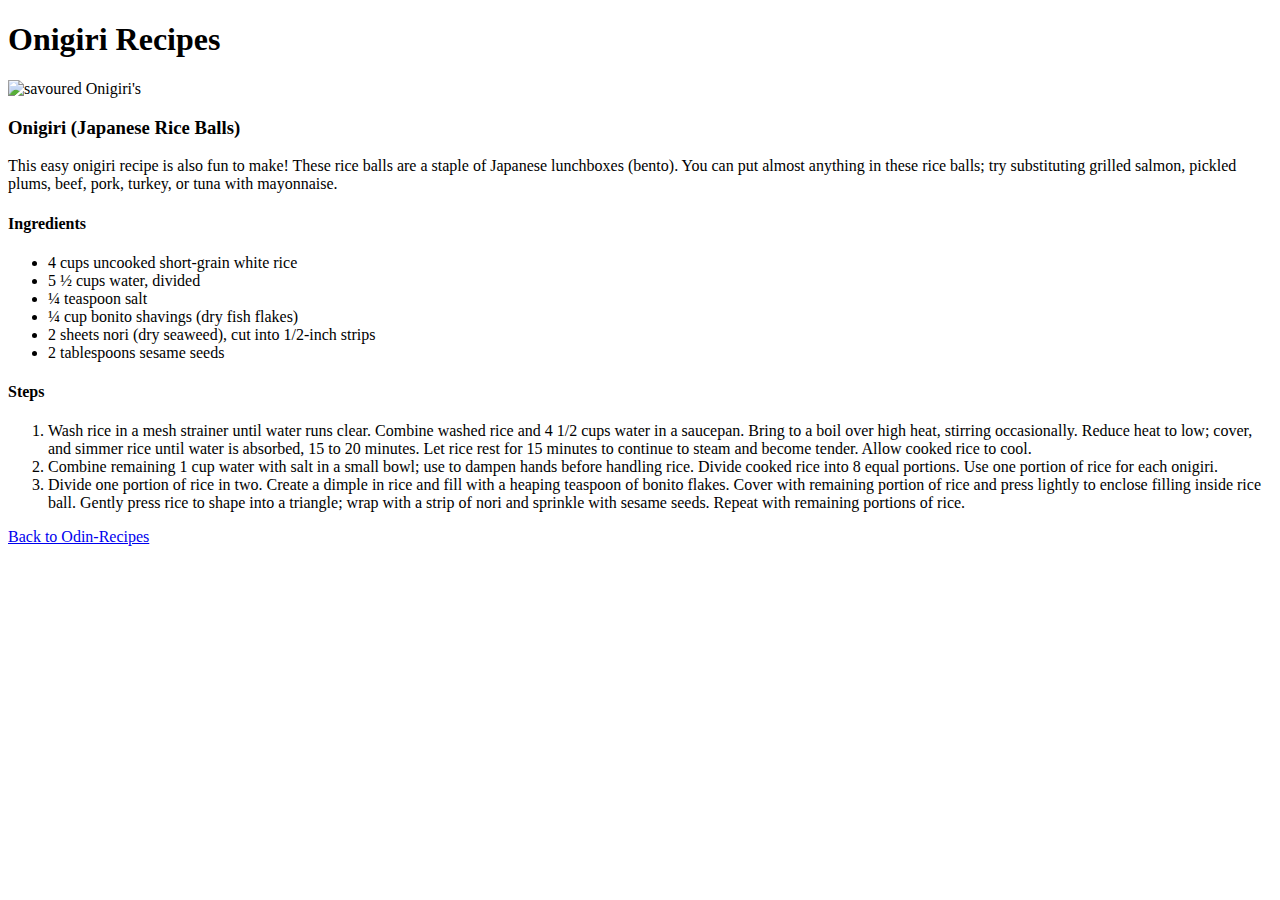
==== recipes/onigiri.html @ bfdc3080 "project finish" ====
<!DOCTYPE html>
<html>

    <head>
        <meta charset="UTF-8">
        <title>Onigiri</title>
    </head>


    <body>

        <h1>Onigiri Recipes</h1>

            <img src="https://www.allrecipes.com/thmb/xgXBatx9NprfI5LWZzrc4PAObyU=/750x0/filters:no_upscale():max_bytes(150000):strip_icc():format(webp)/140422-onigiri-japanese-rice-balls-ddmfs-Beauty-3x4-1-aa650c90910247d086e22c57b8402367.jpg" alt="savoured Onigiri's">

        <h3>Onigiri (Japanese Rice Balls)</h3>

            <p>This easy onigiri recipe is also fun to make! These rice balls are a staple of 
            Japanese lunchboxes (bento). You can put almost anything in these rice balls; 
            try substituting grilled salmon, pickled plums, beef, pork, turkey, 
            or tuna with mayonnaise. </p>

        <h4>Ingredients</h4>

            <ul>

                <li>4 cups uncooked short-grain white rice</li>
                <li>5 ½ cups water, divided</li>
                <li>¼ teaspoon salt</li>
                <li>¼ cup bonito shavings (dry fish flakes)</li>
                <li>2 sheets nori (dry seaweed), cut into 1/2-inch strips</li>
                <li>2 tablespoons sesame seeds</li>

            </ul>

        <h4>Steps</h4>

            <ol>

                <li>Wash rice in a mesh strainer until water runs clear. Combine washed rice and 4 1/2 
                    cups water in a saucepan. Bring to a boil over high heat, stirring occasionally. 
                    Reduce heat to low; cover, and simmer rice until water is absorbed, 15 to 20 minutes. 
                    Let rice rest for 15 minutes to continue to steam and become tender. 
                    Allow cooked rice to cool.</li>
                <li>Combine remaining 1 cup water with salt in a small bowl; use to dampen hands before 
                    handling rice. Divide cooked rice into 8 equal portions. Use one portion of rice for 
                    each onigiri.</li>
                <li>Divide one portion of rice in two. Create a dimple in rice and fill with a heaping 
                    teaspoon of bonito flakes. Cover with remaining portion of rice and press lightly 
                    to enclose filling inside rice ball. Gently press rice to shape into a triangle; 
                    wrap with a strip of nori and sprinkle with sesame seeds. Repeat with remaining 
                    portions of rice.</li>

            </ol>

            <a href="../index.html">Back to Odin-Recipes</a>

    </body>



</html>
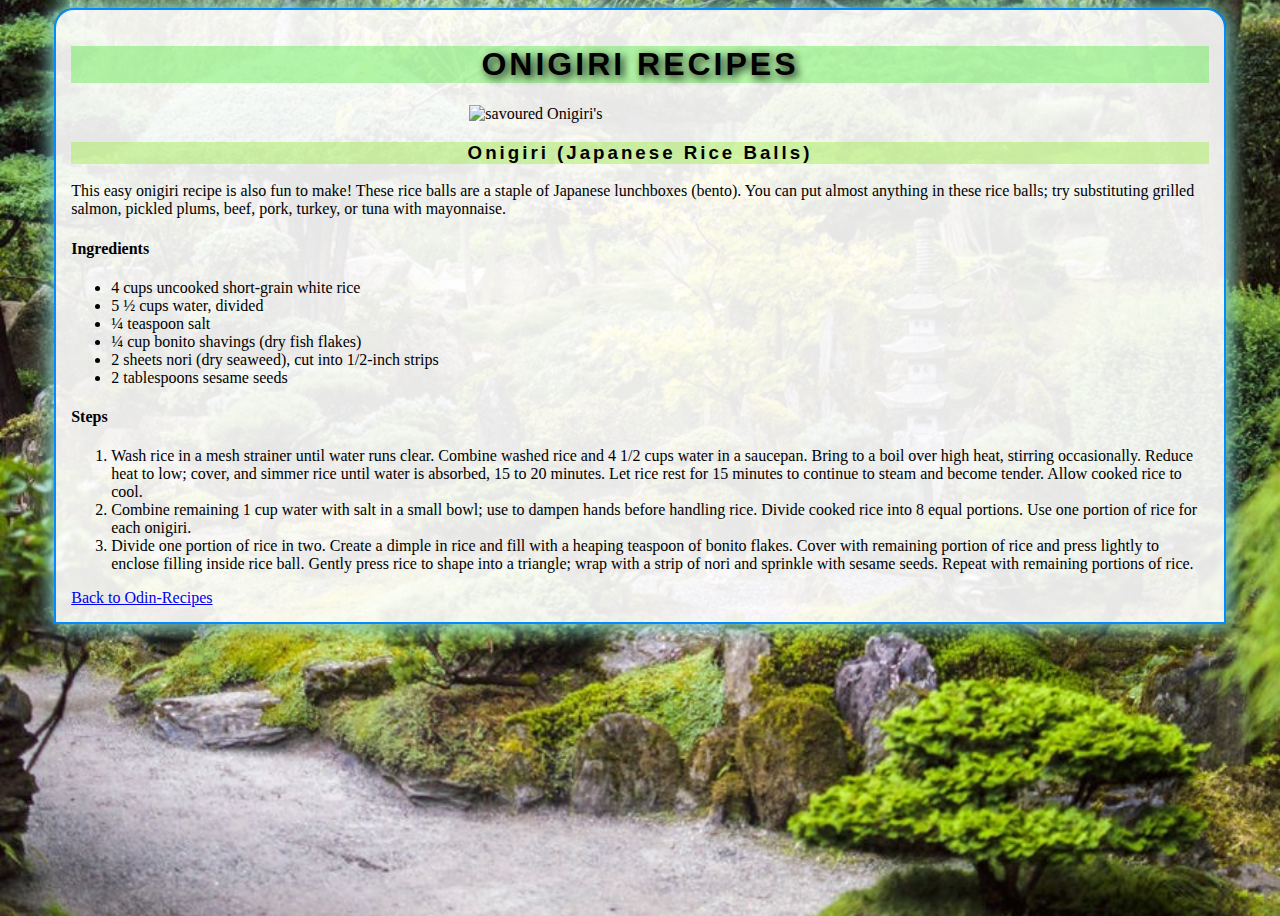
==== commit b5f04d23: "add's a style for all html files using css code" ====
--- a/recipes/onigiri.html
+++ b/recipes/onigiri.html
@@ -4,23 +4,27 @@
     <head>
         <meta charset="UTF-8">
         <title>Onigiri</title>
+        <link rel="stylesheet" href="../style.css">
     </head>
 
 
-    <body>
+    <body id="onigiri">
+
+        <main>
 
         <h1>Onigiri Recipes</h1>
 
             <img src="https://www.allrecipes.com/thmb/xgXBatx9NprfI5LWZzrc4PAObyU=/750x0/filters:no_upscale():max_bytes(150000):strip_icc():format(webp)/140422-onigiri-japanese-rice-balls-ddmfs-Beauty-3x4-1-aa650c90910247d086e22c57b8402367.jpg" alt="savoured Onigiri's">
 
-        <h3>Onigiri (Japanese Rice Balls)</h3>
+         
+            <h3>Onigiri (Japanese Rice Balls)</h3>
 
-            <p>This easy onigiri recipe is also fun to make! These rice balls are a staple of 
-            Japanese lunchboxes (bento). You can put almost anything in these rice balls; 
-            try substituting grilled salmon, pickled plums, beef, pork, turkey, 
-            or tuna with mayonnaise. </p>
+                <p>This easy onigiri recipe is also fun to make! These rice balls are a staple of 
+                Japanese lunchboxes (bento). You can put almost anything in these rice balls; 
+                try substituting grilled salmon, pickled plums, beef, pork, turkey, 
+                or tuna with mayonnaise. </p>
 
-        <h4>Ingredients</h4>
+            <h4>Ingredients</h4>
 
             <ul>
 
@@ -33,7 +37,7 @@
 
             </ul>
 
-        <h4>Steps</h4>
+            <h4>Steps</h4>
 
             <ol>
 
@@ -54,8 +58,15 @@
             </ol>
 
             <a href="../index.html">Back to Odin-Recipes</a>
+    
+    
+    
+    
+        </main>
+    
 
-    </body>
+
+</body>
 
 
 
--- a/style.css
+++ b/style.css
@@ -0,0 +1,193 @@
+#index {
+
+    main {
+        min-height: 300px;
+        width: 30%;
+        background: rgb(245, 245, 245, 0.9);
+        margin: 0 auto;
+        border: 2px solid rgb(212, 0, 255);
+        border-radius: 20px 20px 20px 20px;
+        box-shadow: 0px 0px 20px 4px #ca8fec;
+        padding: 15px;   
+    }
+
+
+    .makeyourchoise {
+        text-align: center;
+    }
+
+    #myc {
+        background: rgb(252 61 213 / 31%);
+        border-radius: 20px 20px 20px 20px;
+    }
+
+    #menu {
+        margin: auto;
+        display: block;
+    }
+
+    #bolramen {
+        width: 250px;
+        height: 250px;
+        margin: auto;
+
+    }  
+
+    #sushisaumon {
+        width: 250px;
+        height: 250px;
+        margin: auto;
+
+    }
+
+    #onigirimayo {
+        width: 250px;
+        height: 250px;
+        margin: auto;
+
+    }
+
+    h1 {
+        text-shadow: 3px 3px 8px rgb(0, 0, 0);
+        text-align: center;
+        background: rgba(160, 61, 252, 0.432);
+        font-family: 'Times New Roman', Times, serif;
+        letter-spacing: 3px;
+        text-transform: uppercase;
+        width: 780px;
+        height: 40px;
+        margin: auto;
+        
+    }
+
+    ul {
+        text-align: center;
+        color: white;
+        font-size: 1.2rem;
+    }
+}
+
+#ramen {
+
+     background: url(./img/jardin_zen_japonais.jpg) center/cover;
+     min-height: 100vh;
+
+    img {
+        width: 30%;
+        margin: auto;
+        display: block;
+    }
+
+     main {
+        min-height: 500px;
+        width:90%;
+        background: rgba(255, 255, 255, 0.9);
+        /* margin a 0 pour centrer une boite */
+        margin: 0 auto;
+        border: 2px solid rgb(0, 140, 255);
+        border-radius: 20px 20px 0 0;
+        box-shadow: 0px 0px 20px 4px #81cfc6;
+        padding: 15px;   
+    }
+
+    h1 {
+        text-shadow: 3px 3px 8px rgb(0, 0, 0);
+        text-align: center;
+        background: rgba(156, 236, 65, 0.432);
+        font-family: 'Segoe UI', Tahoma, Geneva, Verdana, sans-serif;
+        letter-spacing: 3px;
+        text-transform: uppercase;
+    }
+
+    h3 {
+        text-align: center;
+        background: rgba(156, 236, 65, 0.432);
+        font-family: 'Segoe UI', Tahoma, Geneva, Verdana, sans-serif;
+        letter-spacing: 3px;
+    }
+}
+
+
+#onigiri {
+
+    background: url(./img/jardin_zen_japonais.jpg) center/cover;
+    min-height: 100vh;
+
+    img {
+        width: 30%;
+        margin: auto;
+        display: block;
+    }
+
+
+    main {
+       min-height: 500px;
+       width:90%;
+       background: rgba(255, 255, 255, 0.9);
+       /* margin a 0 pour centrer une boite */
+       margin: 0 auto;
+       border: 2px solid rgb(0, 140, 255);
+       border-radius: 20px 20px 0 0;
+       box-shadow: 0px 0px 20px 4px #81cfc6;
+       padding: 15px;   
+   }
+
+   h1 {
+       text-shadow: 3px 3px 8px rgb(0, 0, 0);
+       text-align: center;
+       background: rgba(85, 236, 65, 0.432);
+       font-family: 'Segoe UI', Tahoma, Geneva, Verdana, sans-serif;
+       letter-spacing: 3px;
+       text-transform: uppercase;
+   }
+
+   h3 {
+       text-align: center;
+       background: rgba(156, 236, 65, 0.432);
+       font-family: 'Segoe UI', Tahoma, Geneva, Verdana, sans-serif;
+       letter-spacing: 3px;
+   }
+}
+
+#sushi {
+
+        background: url(./img/jardin_zen_japonais.jpg) center/cover;
+        min-height: 100vh;
+
+        img {
+            width: 30%; 
+            margin: auto;
+            display: block;
+        }
+
+
+    main {
+       min-height: 500px;
+       width:90%;
+       background: rgba(255, 255, 255, 0.9);
+       /* margin a 0 pour centrer une boite */
+       margin: 0 auto;
+       border: 2px solid rgb(0, 140, 255);
+       border-radius: 20px 20px 0 0;
+       box-shadow: 0px 0px 20px 4px #81cfc6;
+       padding: 15px;   
+   }
+
+   
+
+   h1 {
+       text-shadow: 3px 3px 8px rgb(0, 0, 0);
+       text-align: center;
+       background: rgba(85, 236, 65, 0.432);
+       font-family: 'Segoe UI', Tahoma, Geneva, Verdana, sans-serif;
+       letter-spacing: 3px;
+       text-transform: uppercase;
+   }
+
+   h3 {
+       text-align: center;
+       background: rgba(156, 236, 65, 0.432);
+       font-family: 'Segoe UI', Tahoma, Geneva, Verdana, sans-serif;
+       letter-spacing: 3px;
+   }
+}